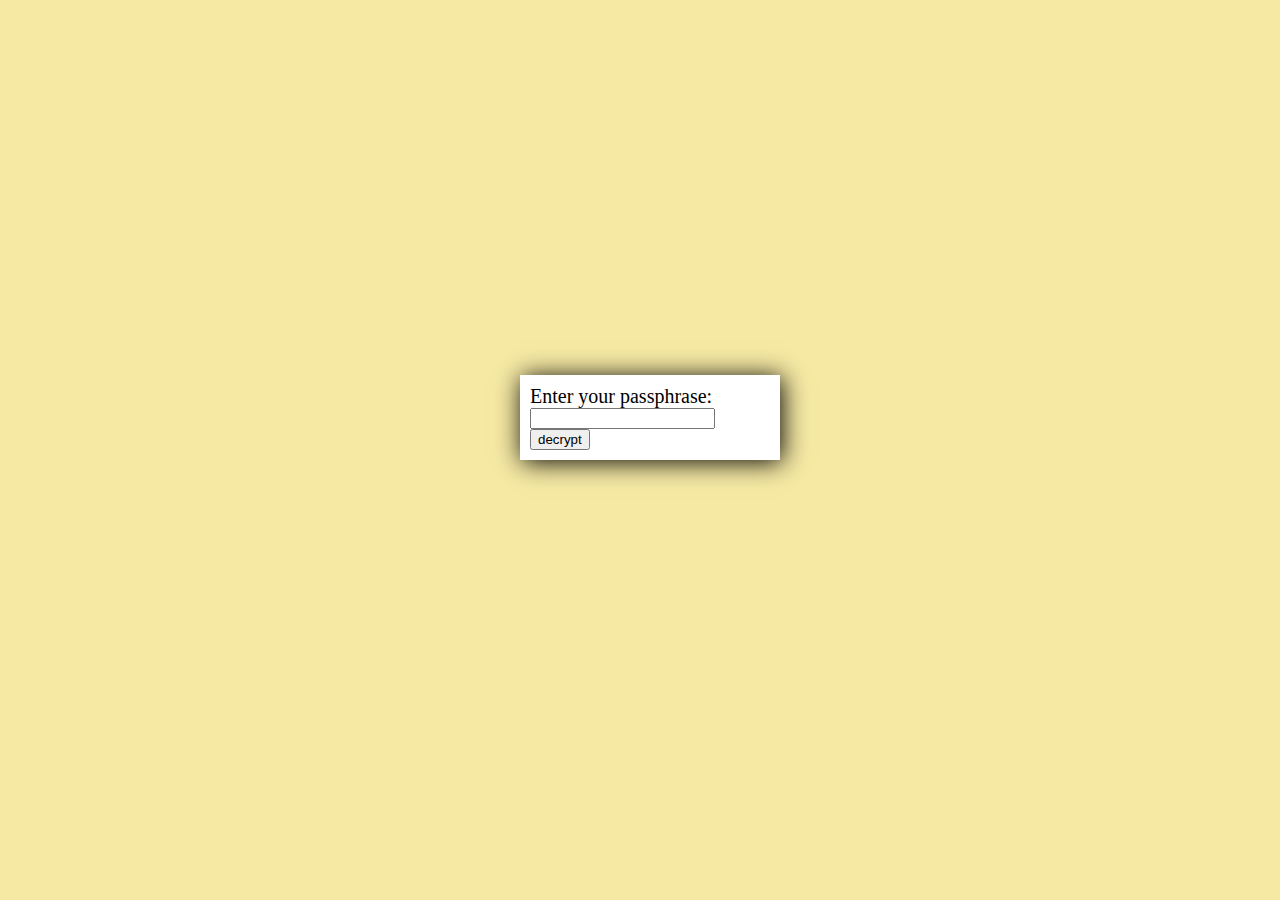
==== encpad/src/com/github/encpad/savetemplate.html @ ae335a2b "Signed-off-by: agea <agea@drwolf.it>" ====
<html>
    <head>
        <script type="text/javascript">"use strict";var sjcl={cipher:{},hash:{},mode:{},misc:{},codec:{},exception:{corrupt:function(a){this.toString=function(){return"CORRUPT: "+this.message};this.message=a},invalid:function(a){this.toString=function(){return"INVALID: "+this.message};this.message=a},bug:function(a){this.toString=function(){return"BUG: "+this.message};this.message=a}}};
sjcl.cipher.aes=function(a){this.h[0][0][0]||this.w();var b,c,d,e,f=this.h[0][4],g=this.h[1];b=a.length;var h=1;if(b!==4&&b!==6&&b!==8)throw new sjcl.exception.invalid("invalid aes key size");this.a=[d=a.slice(0),e=[]];for(a=b;a<4*b+28;a++){c=d[a-1];if(a%b===0||b===8&&a%b===4){c=f[c>>>24]<<24^f[c>>16&255]<<16^f[c>>8&255]<<8^f[c&255];if(a%b===0){c=c<<8^c>>>24^h<<24;h=h<<1^(h>>7)*283}}d[a]=d[a-b]^c}for(b=0;a;b++,a--){c=d[b&3?a:a-4];e[b]=a<=4||b<4?c:g[0][f[c>>>24]]^g[1][f[c>>16&255]]^g[2][f[c>>8&255]]^
g[3][f[c&255]]}};
sjcl.cipher.aes.prototype={encrypt:function(a){return this.H(a,0)},decrypt:function(a){return this.H(a,1)},h:[[[],[],[],[],[]],[[],[],[],[],[]]],w:function(){var a=this.h[0],b=this.h[1],c=a[4],d=b[4],e,f,g,h=[],i=[],k,j,l,m;for(e=0;e<0x100;e++)i[(h[e]=e<<1^(e>>7)*283)^e]=e;for(f=g=0;!c[f];f^=k||1,g=i[g]||1){l=g^g<<1^g<<2^g<<3^g<<4;l=l>>8^l&255^99;c[f]=l;d[l]=f;j=h[e=h[k=h[f]]];m=j*0x1010101^e*0x10001^k*0x101^f*0x1010100;j=h[l]*0x101^l*0x1010100;for(e=0;e<4;e++){a[e][f]=j=j<<24^j>>>8;b[e][l]=m=m<<24^m>>>8}}for(e=
0;e<5;e++){a[e]=a[e].slice(0);b[e]=b[e].slice(0)}},H:function(a,b){if(a.length!==4)throw new sjcl.exception.invalid("invalid aes block size");var c=this.a[b],d=a[0]^c[0],e=a[b?3:1]^c[1],f=a[2]^c[2];a=a[b?1:3]^c[3];var g,h,i,k=c.length/4-2,j,l=4,m=[0,0,0,0];g=this.h[b];var n=g[0],o=g[1],p=g[2],q=g[3],r=g[4];for(j=0;j<k;j++){g=n[d>>>24]^o[e>>16&255]^p[f>>8&255]^q[a&255]^c[l];h=n[e>>>24]^o[f>>16&255]^p[a>>8&255]^q[d&255]^c[l+1];i=n[f>>>24]^o[a>>16&255]^p[d>>8&255]^q[e&255]^c[l+2];a=n[a>>>24]^o[d>>16&
255]^p[e>>8&255]^q[f&255]^c[l+3];l+=4;d=g;e=h;f=i}for(j=0;j<4;j++){m[b?3&-j:j]=r[d>>>24]<<24^r[e>>16&255]<<16^r[f>>8&255]<<8^r[a&255]^c[l++];g=d;d=e;e=f;f=a;a=g}return m}};
sjcl.bitArray={bitSlice:function(a,b,c){a=sjcl.bitArray.P(a.slice(b/32),32-(b&31)).slice(1);return c===undefined?a:sjcl.bitArray.clamp(a,c-b)},concat:function(a,b){if(a.length===0||b.length===0)return a.concat(b);var c=a[a.length-1],d=sjcl.bitArray.getPartial(c);return d===32?a.concat(b):sjcl.bitArray.P(b,d,c|0,a.slice(0,a.length-1))},bitLength:function(a){var b=a.length;if(b===0)return 0;return(b-1)*32+sjcl.bitArray.getPartial(a[b-1])},clamp:function(a,b){if(a.length*32<b)return a;a=a.slice(0,Math.ceil(b/
32));var c=a.length;b&=31;if(c>0&&b)a[c-1]=sjcl.bitArray.partial(b,a[c-1]&2147483648>>b-1,1);return a},partial:function(a,b,c){if(a===32)return b;return(c?b|0:b<<32-a)+a*0x10000000000},getPartial:function(a){return Math.round(a/0x10000000000)||32},equal:function(a,b){if(sjcl.bitArray.bitLength(a)!==sjcl.bitArray.bitLength(b))return false;var c=0,d;for(d=0;d<a.length;d++)c|=a[d]^b[d];return c===0},P:function(a,b,c,d){var e;e=0;if(d===undefined)d=[];for(;b>=32;b-=32){d.push(c);c=0}if(b===0)return d.concat(a);
for(e=0;e<a.length;e++){d.push(c|a[e]>>>b);c=a[e]<<32-b}e=a.length?a[a.length-1]:0;a=sjcl.bitArray.getPartial(e);d.push(sjcl.bitArray.partial(b+a&31,b+a>32?c:d.pop(),1));return d},k:function(a,b){return[a[0]^b[0],a[1]^b[1],a[2]^b[2],a[3]^b[3]]}};
sjcl.codec.utf8String={fromBits:function(a){var b="",c=sjcl.bitArray.bitLength(a),d,e;for(d=0;d<c/8;d++){if((d&3)===0)e=a[d/4];b+=String.fromCharCode(e>>>24);e<<=8}return decodeURIComponent(escape(b))},toBits:function(a){a=unescape(encodeURIComponent(a));var b=[],c,d=0;for(c=0;c<a.length;c++){d=d<<8|a.charCodeAt(c);if((c&3)===3){b.push(d);d=0}}c&3&&b.push(sjcl.bitArray.partial(8*(c&3),d));return b}};
sjcl.codec.hex={fromBits:function(a){var b="",c;for(c=0;c<a.length;c++)b+=((a[c]|0)+0xf00000000000).toString(16).substr(4);return b.substr(0,sjcl.bitArray.bitLength(a)/4)},toBits:function(a){var b,c=[],d;a=a.replace(/\s|0x/g,"");d=a.length;a+="00000000";for(b=0;b<a.length;b+=8)c.push(parseInt(a.substr(b,8),16)^0);return sjcl.bitArray.clamp(c,d*4)}};
sjcl.codec.base64={D:"ABCDEFGHIJKLMNOPQRSTUVWXYZabcdefghijklmnopqrstuvwxyz0123456789+/",fromBits:function(a,b){var c="",d,e=0,f=sjcl.codec.base64.D,g=0,h=sjcl.bitArray.bitLength(a);for(d=0;c.length*6<h;){c+=f.charAt((g^a[d]>>>e)>>>26);if(e<6){g=a[d]<<6-e;e+=26;d++}else{g<<=6;e-=6}}for(;c.length&3&&!b;)c+="=";return c},toBits:function(a){a=a.replace(/\s|=/g,"");var b=[],c,d=0,e=sjcl.codec.base64.D,f=0,g;for(c=0;c<a.length;c++){g=e.indexOf(a.charAt(c));if(g<0)throw new sjcl.exception.invalid("this isn't base64!");
if(d>26){d-=26;b.push(f^g>>>d);f=g<<32-d}else{d+=6;f^=g<<32-d}}d&56&&b.push(sjcl.bitArray.partial(d&56,f,1));return b}};sjcl.hash.sha256=function(a){this.a[0]||this.w();if(a){this.n=a.n.slice(0);this.i=a.i.slice(0);this.e=a.e}else this.reset()};sjcl.hash.sha256.hash=function(a){return(new sjcl.hash.sha256).update(a).finalize()};
sjcl.hash.sha256.prototype={blockSize:512,reset:function(){this.n=this.N.slice(0);this.i=[];this.e=0;return this},update:function(a){if(typeof a==="string")a=sjcl.codec.utf8String.toBits(a);var b,c=this.i=sjcl.bitArray.concat(this.i,a);b=this.e;a=this.e=b+sjcl.bitArray.bitLength(a);for(b=512+b&-512;b<=a;b+=512)this.C(c.splice(0,16));return this},finalize:function(){var a,b=this.i,c=this.n;b=sjcl.bitArray.concat(b,[sjcl.bitArray.partial(1,1)]);for(a=b.length+2;a&15;a++)b.push(0);b.push(Math.floor(this.e/
4294967296));for(b.push(this.e|0);b.length;)this.C(b.splice(0,16));this.reset();return c},N:[],a:[],w:function(){function a(e){return(e-Math.floor(e))*0x100000000|0}var b=0,c=2,d;a:for(;b<64;c++){for(d=2;d*d<=c;d++)if(c%d===0)continue a;if(b<8)this.N[b]=a(Math.pow(c,0.5));this.a[b]=a(Math.pow(c,1/3));b++}},C:function(a){var b,c,d=a.slice(0),e=this.n,f=this.a,g=e[0],h=e[1],i=e[2],k=e[3],j=e[4],l=e[5],m=e[6],n=e[7];for(a=0;a<64;a++){if(a<16)b=d[a];else{b=d[a+1&15];c=d[a+14&15];b=d[a&15]=(b>>>7^b>>>18^
b>>>3^b<<25^b<<14)+(c>>>17^c>>>19^c>>>10^c<<15^c<<13)+d[a&15]+d[a+9&15]|0}b=b+n+(j>>>6^j>>>11^j>>>25^j<<26^j<<21^j<<7)+(m^j&(l^m))+f[a];n=m;m=l;l=j;j=k+b|0;k=i;i=h;h=g;g=b+(h&i^k&(h^i))+(h>>>2^h>>>13^h>>>22^h<<30^h<<19^h<<10)|0}e[0]=e[0]+g|0;e[1]=e[1]+h|0;e[2]=e[2]+i|0;e[3]=e[3]+k|0;e[4]=e[4]+j|0;e[5]=e[5]+l|0;e[6]=e[6]+m|0;e[7]=e[7]+n|0}};
sjcl.mode.ccm={name:"ccm",encrypt:function(a,b,c,d,e){var f,g=b.slice(0),h=sjcl.bitArray,i=h.bitLength(c)/8,k=h.bitLength(g)/8;e=e||64;d=d||[];if(i<7)throw new sjcl.exception.invalid("ccm: iv must be at least 7 bytes");for(f=2;f<4&&k>>>8*f;f++);if(f<15-i)f=15-i;c=h.clamp(c,8*(15-f));b=sjcl.mode.ccm.G(a,b,c,d,e,f);g=sjcl.mode.ccm.I(a,g,c,b,e,f);return h.concat(g.data,g.tag)},decrypt:function(a,b,c,d,e){e=e||64;d=d||[];var f=sjcl.bitArray,g=f.bitLength(c)/8,h=f.bitLength(b),i=f.clamp(b,h-e),k=f.bitSlice(b,
h-e);h=(h-e)/8;if(g<7)throw new sjcl.exception.invalid("ccm: iv must be at least 7 bytes");for(b=2;b<4&&h>>>8*b;b++);if(b<15-g)b=15-g;c=f.clamp(c,8*(15-b));i=sjcl.mode.ccm.I(a,i,c,k,e,b);a=sjcl.mode.ccm.G(a,i.data,c,d,e,b);if(!f.equal(i.tag,a))throw new sjcl.exception.corrupt("ccm: tag doesn't match");return i.data},G:function(a,b,c,d,e,f){var g=[],h=sjcl.bitArray,i=h.k;e/=8;if(e%2||e<4||e>16)throw new sjcl.exception.invalid("ccm: invalid tag length");if(d.length>0xffffffff||b.length>0xffffffff)throw new sjcl.exception.bug("ccm: can't deal with 4GiB or more data");
f=[h.partial(8,(d.length?64:0)|e-2<<2|f-1)];f=h.concat(f,c);f[3]|=h.bitLength(b)/8;f=a.encrypt(f);if(d.length){c=h.bitLength(d)/8;if(c<=65279)g=[h.partial(16,c)];else if(c<=0xffffffff)g=h.concat([h.partial(16,65534)],[c]);g=h.concat(g,d);for(d=0;d<g.length;d+=4)f=a.encrypt(i(f,g.slice(d,d+4)))}for(d=0;d<b.length;d+=4)f=a.encrypt(i(f,b.slice(d,d+4)));return h.clamp(f,e*8)},I:function(a,b,c,d,e,f){var g,h=sjcl.bitArray;g=h.k;var i=b.length,k=h.bitLength(b);c=h.concat([h.partial(8,f-1)],c).concat([0,
0,0]).slice(0,4);d=h.bitSlice(g(d,a.encrypt(c)),0,e);if(!i)return{tag:d,data:[]};for(g=0;g<i;g+=4){c[3]++;e=a.encrypt(c);b[g]^=e[0];b[g+1]^=e[1];b[g+2]^=e[2];b[g+3]^=e[3]}return{tag:d,data:h.clamp(b,k)}}};
sjcl.mode.ocb2={name:"ocb2",encrypt:function(a,b,c,d,e,f){if(sjcl.bitArray.bitLength(c)!==128)throw new sjcl.exception.invalid("ocb iv must be 128 bits");var g,h=sjcl.mode.ocb2.A,i=sjcl.bitArray,k=i.k,j=[0,0,0,0];c=h(a.encrypt(c));var l,m=[];d=d||[];e=e||64;for(g=0;g+4<b.length;g+=4){l=b.slice(g,g+4);j=k(j,l);m=m.concat(k(c,a.encrypt(k(c,l))));c=h(c)}l=b.slice(g);b=i.bitLength(l);g=a.encrypt(k(c,[0,0,0,b]));l=i.clamp(k(l,g),b);j=k(j,k(l,g));j=a.encrypt(k(j,k(c,h(c))));if(d.length)j=k(j,f?d:sjcl.mode.ocb2.pmac(a,
d));return m.concat(i.concat(l,i.clamp(j,e)))},decrypt:function(a,b,c,d,e,f){if(sjcl.bitArray.bitLength(c)!==128)throw new sjcl.exception.invalid("ocb iv must be 128 bits");e=e||64;var g=sjcl.mode.ocb2.A,h=sjcl.bitArray,i=h.k,k=[0,0,0,0],j=g(a.encrypt(c)),l,m,n=sjcl.bitArray.bitLength(b)-e,o=[];d=d||[];for(c=0;c+4<n/32;c+=4){l=i(j,a.decrypt(i(j,b.slice(c,c+4))));k=i(k,l);o=o.concat(l);j=g(j)}m=n-c*32;l=a.encrypt(i(j,[0,0,0,m]));l=i(l,h.clamp(b.slice(c),m));k=i(k,l);k=a.encrypt(i(k,i(j,g(j))));if(d.length)k=
i(k,f?d:sjcl.mode.ocb2.pmac(a,d));if(!h.equal(h.clamp(k,e),h.bitSlice(b,n)))throw new sjcl.exception.corrupt("ocb: tag doesn't match");return o.concat(h.clamp(l,m))},pmac:function(a,b){var c,d=sjcl.mode.ocb2.A,e=sjcl.bitArray,f=e.k,g=[0,0,0,0],h=a.encrypt([0,0,0,0]);h=f(h,d(d(h)));for(c=0;c+4<b.length;c+=4){h=d(h);g=f(g,a.encrypt(f(h,b.slice(c,c+4))))}b=b.slice(c);if(e.bitLength(b)<128){h=f(h,d(h));b=e.concat(b,[2147483648|0])}g=f(g,b);return a.encrypt(f(d(f(h,d(h))),g))},A:function(a){return[a[0]<<
1^a[1]>>>31,a[1]<<1^a[2]>>>31,a[2]<<1^a[3]>>>31,a[3]<<1^(a[0]>>>31)*135]}};sjcl.misc.hmac=function(a,b){this.M=b=b||sjcl.hash.sha256;var c=[[],[]],d=b.prototype.blockSize/32;this.l=[new b,new b];if(a.length>d)a=b.hash(a);for(b=0;b<d;b++){c[0][b]=a[b]^909522486;c[1][b]=a[b]^1549556828}this.l[0].update(c[0]);this.l[1].update(c[1])};sjcl.misc.hmac.prototype.encrypt=sjcl.misc.hmac.prototype.mac=function(a,b){a=(new this.M(this.l[0])).update(a,b).finalize();return(new this.M(this.l[1])).update(a).finalize()};
sjcl.misc.pbkdf2=function(a,b,c,d,e){c=c||1E3;if(d<0||c<0)throw sjcl.exception.invalid("invalid params to pbkdf2");if(typeof a==="string")a=sjcl.codec.utf8String.toBits(a);e=e||sjcl.misc.hmac;a=new e(a);var f,g,h,i,k=[],j=sjcl.bitArray;for(i=1;32*k.length<(d||1);i++){e=f=a.encrypt(j.concat(b,[i]));for(g=1;g<c;g++){f=a.encrypt(f);for(h=0;h<f.length;h++)e[h]^=f[h]}k=k.concat(e)}if(d)k=j.clamp(k,d);return k};
sjcl.random={randomWords:function(a,b){var c=[];b=this.isReady(b);var d;if(b===0)throw new sjcl.exception.notready("generator isn't seeded");else b&2&&this.U(!(b&1));for(b=0;b<a;b+=4){(b+1)%0x10000===0&&this.L();d=this.u();c.push(d[0],d[1],d[2],d[3])}this.L();return c.slice(0,a)},setDefaultParanoia:function(a){this.t=a},addEntropy:function(a,b,c){c=c||"user";var d,e,f=(new Date).valueOf(),g=this.q[c],h=this.isReady();d=this.F[c];if(d===undefined)d=this.F[c]=this.R++;if(g===undefined)g=this.q[c]=0;this.q[c]=
(this.q[c]+1)%this.b.length;switch(typeof a){case "number":break;case "object":if(b===undefined)for(c=b=0;c<a.length;c++)for(e=a[c];e>0;){b++;e>>>=1}this.b[g].update([d,this.J++,2,b,f,a.length].concat(a));break;case "string":if(b===undefined)b=a.length;this.b[g].update([d,this.J++,3,b,f,a.length]);this.b[g].update(a);break;default:throw new sjcl.exception.bug("random: addEntropy only supports number, array or string");}this.j[g]+=b;this.f+=b;if(h===0){this.isReady()!==0&&this.K("seeded",Math.max(this.g,
this.f));this.K("progress",this.getProgress())}},isReady:function(a){a=this.B[a!==undefined?a:this.t];return this.g&&this.g>=a?this.j[0]>80&&(new Date).valueOf()>this.O?3:1:this.f>=a?2:0},getProgress:function(a){a=this.B[a?a:this.t];return this.g>=a?1["0"]:this.f>a?1["0"]:this.f/a},startCollectors:function(){if(!this.m){if(window.addEventListener){window.addEventListener("load",this.o,false);window.addEventListener("mousemove",this.p,false)}else if(document.attachEvent){document.attachEvent("onload",
this.o);document.attachEvent("onmousemove",this.p)}else throw new sjcl.exception.bug("can't attach event");this.m=true}},stopCollectors:function(){if(this.m){if(window.removeEventListener){window.removeEventListener("load",this.o);window.removeEventListener("mousemove",this.p)}else if(window.detachEvent){window.detachEvent("onload",this.o);window.detachEvent("onmousemove",this.p)}this.m=false}},addEventListener:function(a,b){this.r[a][this.Q++]=b},removeEventListener:function(a,b){var c;a=this.r[a];
var d=[];for(c in a)a.hasOwnProperty[c]&&a[c]===b&&d.push(c);for(b=0;b<d.length;b++){c=d[b];delete a[c]}},b:[new sjcl.hash.sha256],j:[0],z:0,q:{},J:0,F:{},R:0,g:0,f:0,O:0,a:[0,0,0,0,0,0,0,0],d:[0,0,0,0],s:undefined,t:6,m:false,r:{progress:{},seeded:{}},Q:0,B:[0,48,64,96,128,192,0x100,384,512,768,1024],u:function(){for(var a=0;a<4;a++){this.d[a]=this.d[a]+1|0;if(this.d[a])break}return this.s.encrypt(this.d)},L:function(){this.a=this.u().concat(this.u());this.s=new sjcl.cipher.aes(this.a)},T:function(a){this.a=
sjcl.hash.sha256.hash(this.a.concat(a));this.s=new sjcl.cipher.aes(this.a);for(a=0;a<4;a++){this.d[a]=this.d[a]+1|0;if(this.d[a])break}},U:function(a){var b=[],c=0,d;this.O=b[0]=(new Date).valueOf()+3E4;for(d=0;d<16;d++)b.push(Math.random()*0x100000000|0);for(d=0;d<this.b.length;d++){b=b.concat(this.b[d].finalize());c+=this.j[d];this.j[d]=0;if(!a&&this.z&1<<d)break}if(this.z>=1<<this.b.length){this.b.push(new sjcl.hash.sha256);this.j.push(0)}this.f-=c;if(c>this.g)this.g=c;this.z++;this.T(b)},p:function(a){sjcl.random.addEntropy([a.x||
a.clientX||a.offsetX,a.y||a.clientY||a.offsetY],2,"mouse")},o:function(){sjcl.random.addEntropy(new Date,2,"loadtime")},K:function(a,b){var c;a=sjcl.random.r[a];var d=[];for(c in a)a.hasOwnProperty(c)&&d.push(a[c]);for(c=0;c<d.length;c++)d[c](b)}};
sjcl.json={defaults:{v:1,iter:1E3,ks:128,ts:64,mode:"ccm",adata:"",cipher:"aes"},encrypt:function(a,b,c,d){c=c||{};d=d||{};var e=sjcl.json,f=e.c({iv:sjcl.random.randomWords(4,0)},e.defaults);e.c(f,c);if(typeof f.salt==="string")f.salt=sjcl.codec.base64.toBits(f.salt);if(typeof f.iv==="string")f.iv=sjcl.codec.base64.toBits(f.iv);if(!sjcl.mode[f.mode]||!sjcl.cipher[f.cipher]||typeof a==="string"&&f.iter<=100||f.ts!==64&&f.ts!==96&&f.ts!==128||f.ks!==128&&f.ks!==192&&f.ks!==0x100||f.iv.length<2||f.iv.length>
4)throw new sjcl.exception.invalid("json encrypt: invalid parameters");if(typeof a==="string"){c=sjcl.misc.cachedPbkdf2(a,f);a=c.key.slice(0,f.ks/32);f.salt=c.salt}if(typeof b==="string")b=sjcl.codec.utf8String.toBits(b);c=new sjcl.cipher[f.cipher](a);e.c(d,f);d.key=a;f.ct=sjcl.mode[f.mode].encrypt(c,b,f.iv,f.adata,f.tag);return e.encode(e.V(f,e.defaults))},decrypt:function(a,b,c,d){c=c||{};d=d||{};var e=sjcl.json;b=e.c(e.c(e.c({},e.defaults),e.decode(b)),c,true);if(typeof b.salt==="string")b.salt=
sjcl.codec.base64.toBits(b.salt);if(typeof b.iv==="string")b.iv=sjcl.codec.base64.toBits(b.iv);if(!sjcl.mode[b.mode]||!sjcl.cipher[b.cipher]||typeof a==="string"&&b.iter<=100||b.ts!==64&&b.ts!==96&&b.ts!==128||b.ks!==128&&b.ks!==192&&b.ks!==0x100||!b.iv||b.iv.length<2||b.iv.length>4)throw new sjcl.exception.invalid("json decrypt: invalid parameters");if(typeof a==="string"){c=sjcl.misc.cachedPbkdf2(a,b);a=c.key.slice(0,b.ks/32);b.salt=c.salt}c=new sjcl.cipher[b.cipher](a);c=sjcl.mode[b.mode].decrypt(c,
b.ct,b.iv,b.adata,b.tag);e.c(d,b);d.key=a;return sjcl.codec.utf8String.fromBits(c)},encode:function(a){var b,c="{",d="";for(b in a)if(a.hasOwnProperty(b)){if(!b.match(/^[a-z0-9]+$/i))throw new sjcl.exception.invalid("json encode: invalid property name");c+=d+b+":";d=",";switch(typeof a[b]){case "number":case "boolean":c+=a[b];break;case "string":c+='"'+escape(a[b])+'"';break;case "object":c+='"'+sjcl.codec.base64.fromBits(a[b],1)+'"';break;default:throw new sjcl.exception.bug("json encode: unsupported type");
}}return c+"}"},decode:function(a){a=a.replace(/\s/g,"");if(!a.match(/^\{.*\}$/))throw new sjcl.exception.invalid("json decode: this isn't json!");a=a.replace(/^\{|\}$/g,"").split(/,/);var b={},c,d;for(c=0;c<a.length;c++){if(!(d=a[c].match(/^([a-z][a-z0-9]*):(?:(\d+)|"([a-z0-9+\/%*_.@=\-]*)")$/i)))throw new sjcl.exception.invalid("json decode: this isn't json!");b[d[1]]=d[2]?parseInt(d[2],10):d[1].match(/^(ct|salt|iv)$/)?sjcl.codec.base64.toBits(d[3]):unescape(d[3])}return b},c:function(a,b,c){if(a===
undefined)a={};if(b===undefined)return a;var d;for(d in b)if(b.hasOwnProperty(d)){if(c&&a[d]!==undefined&&a[d]!==b[d])throw new sjcl.exception.invalid("required parameter overridden");a[d]=b[d]}return a},V:function(a,b){var c={},d;for(d in a)if(a.hasOwnProperty(d)&&a[d]!==b[d])c[d]=a[d];return c},W:function(a,b){var c={},d;for(d=0;d<b.length;d++)if(a[b[d]]!==undefined)c[b[d]]=a[b[d]];return c}};sjcl.encrypt=sjcl.json.encrypt;sjcl.decrypt=sjcl.json.decrypt;sjcl.misc.S={};
sjcl.misc.cachedPbkdf2=function(a,b){var c=sjcl.misc.S,d;b=b||{};d=b.iter||1E3;c=c[a]=c[a]||{};d=c[d]=c[d]||{firstSalt:b.salt&&b.salt.length?b.salt.slice(0):sjcl.random.randomWords(2,0)};c=b.salt===undefined?d.firstSalt:b.salt;d[c]=d[c]||sjcl.misc.pbkdf2(a,c,b.iter);return{key:d[c].slice(0),salt:c.slice(0)}};</script>
        
        <script type="text/javascript">
            function decode(){
                var rp={};
                var out = sjcl.decrypt(document.getElementById('pw').value,'@@cypher@@',null,rp);
                document.getElementById('notepad').innerHTML=rp;
                
            };
        </script>
        <style type="text/css">
            
html{
heigth:100%;
background: #f6e9a4;
font-size: 20px;
}

#prompt {
    position: absolute;
    top: 50%;
    left: 50%;
    margin-left: -120px;
    margin-top: -75px;
    width: 240px;
    font-size: 100%;
    padding: 10px;
    background: white;
    display: block;
    -webkit-box-shadow: #000 2px 2px 24px;
    -moz-box-shadow: #000 2px 2px 24px;
    box-shadow: #000 2px 2px 24px;
    font-size: 100%;
}
        </style>
    
    </head>
    <body>
    
        <div id="prompt">
        Enter your passphrase: 
        <input type="password" id="pw"/>
        <input id="decode" type="button" value="decrypt" onclick="decode()"/>
        </div>
        <pre id="notepad"></pre>
    
    </body>
</html>
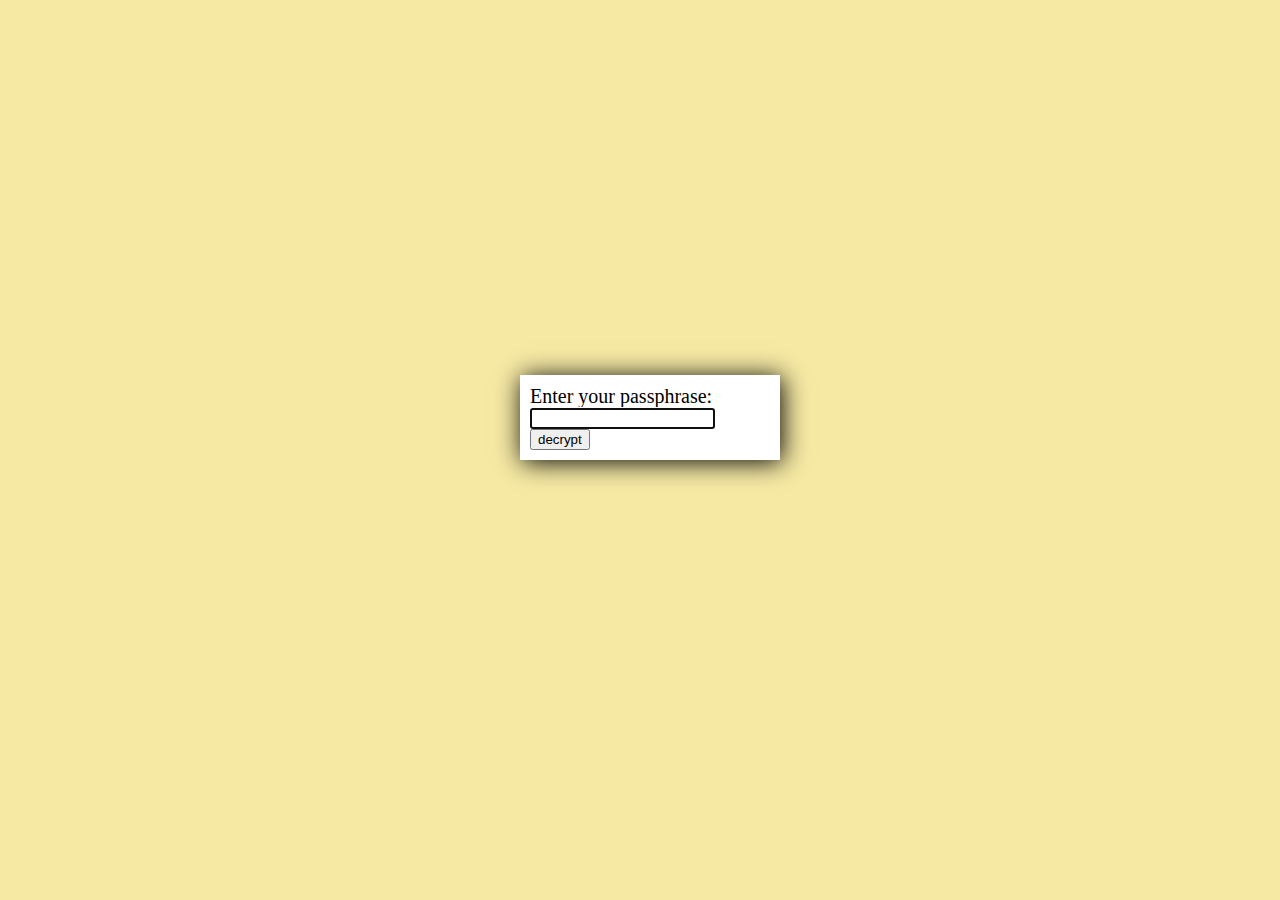
==== commit e44c4617: "Signed-off-by: agea <agea@drwolf.it>" ====
--- a/encpad/src/com/github/encpad/savetemplate.html
+++ b/encpad/src/com/github/encpad/savetemplate.html
@@ -1,6 +1,8 @@
 <html>
     <head>
-        <script type="text/javascript">"use strict";var sjcl={cipher:{},hash:{},mode:{},misc:{},codec:{},exception:{corrupt:function(a){this.toString=function(){return"CORRUPT: "+this.message};this.message=a},invalid:function(a){this.toString=function(){return"INVALID: "+this.message};this.message=a},bug:function(a){this.toString=function(){return"BUG: "+this.message};this.message=a}}};
+        <script type="text/javascript">
+        //<![CDATA[
+var sjcl={cipher:{},hash:{},mode:{},misc:{},codec:{},exception:{corrupt:function(a){this.toString=function(){return"CORRUPT: "+this.message};this.message=a},invalid:function(a){this.toString=function(){return"INVALID: "+this.message};this.message=a},bug:function(a){this.toString=function(){return"BUG: "+this.message};this.message=a}}};
 sjcl.cipher.aes=function(a){this.h[0][0][0]||this.w();var b,c,d,e,f=this.h[0][4],g=this.h[1];b=a.length;var h=1;if(b!==4&&b!==6&&b!==8)throw new sjcl.exception.invalid("invalid aes key size");this.a=[d=a.slice(0),e=[]];for(a=b;a<4*b+28;a++){c=d[a-1];if(a%b===0||b===8&&a%b===4){c=f[c>>>24]<<24^f[c>>16&255]<<16^f[c>>8&255]<<8^f[c&255];if(a%b===0){c=c<<8^c>>>24^h<<24;h=h<<1^(h>>7)*283}}d[a]=d[a-b]^c}for(b=0;a;b++,a--){c=d[b&3?a:a-4];e[b]=a<=4||b<4?c:g[0][f[c>>>24]]^g[1][f[c>>16&255]]^g[2][f[c>>8&255]]^
 g[3][f[c&255]]}};
 sjcl.cipher.aes.prototype={encrypt:function(a){return this.H(a,0)},decrypt:function(a){return this.H(a,1)},h:[[[],[],[],[],[]],[[],[],[],[],[]]],w:function(){var a=this.h[0],b=this.h[1],c=a[4],d=b[4],e,f,g,h=[],i=[],k,j,l,m;for(e=0;e<0x100;e++)i[(h[e]=e<<1^(e>>7)*283)^e]=e;for(f=g=0;!c[f];f^=k||1,g=i[g]||1){l=g^g<<1^g<<2^g<<3^g<<4;l=l>>8^l&255^99;c[f]=l;d[l]=f;j=h[e=h[k=h[f]]];m=j*0x1010101^e*0x10001^k*0x101^f*0x1010100;j=h[l]*0x101^l*0x1010100;for(e=0;e<4;e++){a[e][f]=j=j<<24^j>>>8;b[e][l]=m=m<<24^m>>>8}}for(e=
@@ -38,24 +40,25 @@
 b.ct,b.iv,b.adata,b.tag);e.c(d,b);d.key=a;return sjcl.codec.utf8String.fromBits(c)},encode:function(a){var b,c="{",d="";for(b in a)if(a.hasOwnProperty(b)){if(!b.match(/^[a-z0-9]+$/i))throw new sjcl.exception.invalid("json encode: invalid property name");c+=d+b+":";d=",";switch(typeof a[b]){case "number":case "boolean":c+=a[b];break;case "string":c+='"'+escape(a[b])+'"';break;case "object":c+='"'+sjcl.codec.base64.fromBits(a[b],1)+'"';break;default:throw new sjcl.exception.bug("json encode: unsupported type");
 }}return c+"}"},decode:function(a){a=a.replace(/\s/g,"");if(!a.match(/^\{.*\}$/))throw new sjcl.exception.invalid("json decode: this isn't json!");a=a.replace(/^\{|\}$/g,"").split(/,/);var b={},c,d;for(c=0;c<a.length;c++){if(!(d=a[c].match(/^([a-z][a-z0-9]*):(?:(\d+)|"([a-z0-9+\/%*_.@=\-]*)")$/i)))throw new sjcl.exception.invalid("json decode: this isn't json!");b[d[1]]=d[2]?parseInt(d[2],10):d[1].match(/^(ct|salt|iv)$/)?sjcl.codec.base64.toBits(d[3]):unescape(d[3])}return b},c:function(a,b,c){if(a===
 undefined)a={};if(b===undefined)return a;var d;for(d in b)if(b.hasOwnProperty(d)){if(c&&a[d]!==undefined&&a[d]!==b[d])throw new sjcl.exception.invalid("required parameter overridden");a[d]=b[d]}return a},V:function(a,b){var c={},d;for(d in a)if(a.hasOwnProperty(d)&&a[d]!==b[d])c[d]=a[d];return c},W:function(a,b){var c={},d;for(d=0;d<b.length;d++)if(a[b[d]]!==undefined)c[b[d]]=a[b[d]];return c}};sjcl.encrypt=sjcl.json.encrypt;sjcl.decrypt=sjcl.json.decrypt;sjcl.misc.S={};
-sjcl.misc.cachedPbkdf2=function(a,b){var c=sjcl.misc.S,d;b=b||{};d=b.iter||1E3;c=c[a]=c[a]||{};d=c[d]=c[d]||{firstSalt:b.salt&&b.salt.length?b.salt.slice(0):sjcl.random.randomWords(2,0)};c=b.salt===undefined?d.firstSalt:b.salt;d[c]=d[c]||sjcl.misc.pbkdf2(a,c,b.iter);return{key:d[c].slice(0),salt:c.slice(0)}};</script>
-        
-        <script type="text/javascript">
-            function decode(){
-                var rp={};
-                var out = sjcl.decrypt(document.getElementById('pw').value,'@@cypher@@',null,rp);
-                document.getElementById('notepad').innerHTML=rp;
-                
-            };
+sjcl.misc.cachedPbkdf2=function(a,b){var c=sjcl.misc.S,d;b=b||{};d=b.iter||1E3;c=c[a]=c[a]||{};d=c[d]=c[d]||{firstSalt:b.salt&&b.salt.length?b.salt.slice(0):sjcl.random.randomWords(2,0)};c=b.salt===undefined?d.firstSalt:b.salt;d[c]=d[c]||sjcl.misc.pbkdf2(a,c,b.iter);return{key:d[c].slice(0),salt:c.slice(0)}};
+
+function decode(){
+try{
+    document.getElementById('notepad').innerHTML=
+        sjcl.decrypt(document.getElementById('pw').value,'@@cypher@@');
+    document.getElementById('prompt').style.display='none';
+    }catch (err){
+      alert('Unable to decrypt text, did you enter the correct passphrase?\n\nError:'+err);
+    }
+};
+            //]]>  
         </script>
         <style type="text/css">
-            
 html{
 heigth:100%;
 background: #f6e9a4;
 font-size: 20px;
 }
-
 #prompt {
     position: absolute;
     top: 50%;
@@ -72,17 +75,16 @@
     box-shadow: #000 2px 2px 24px;
     font-size: 100%;
 }
-        </style>
+</style>
     
     </head>
     <body>
-    
         <div id="prompt">
-        Enter your passphrase: 
-        <input type="password" id="pw"/>
-        <input id="decode" type="button" value="decrypt" onclick="decode()"/>
+            Enter your passphrase: 
+            <input type="password" id="pw" onchange="decode()"/>
+            <input id="decode" type="button" value="decrypt" />
         </div>
         <pre id="notepad"></pre>
-    
+        <script type="text/javascript">document.getElementById('pw').focus();</script>
     </body>
 </html>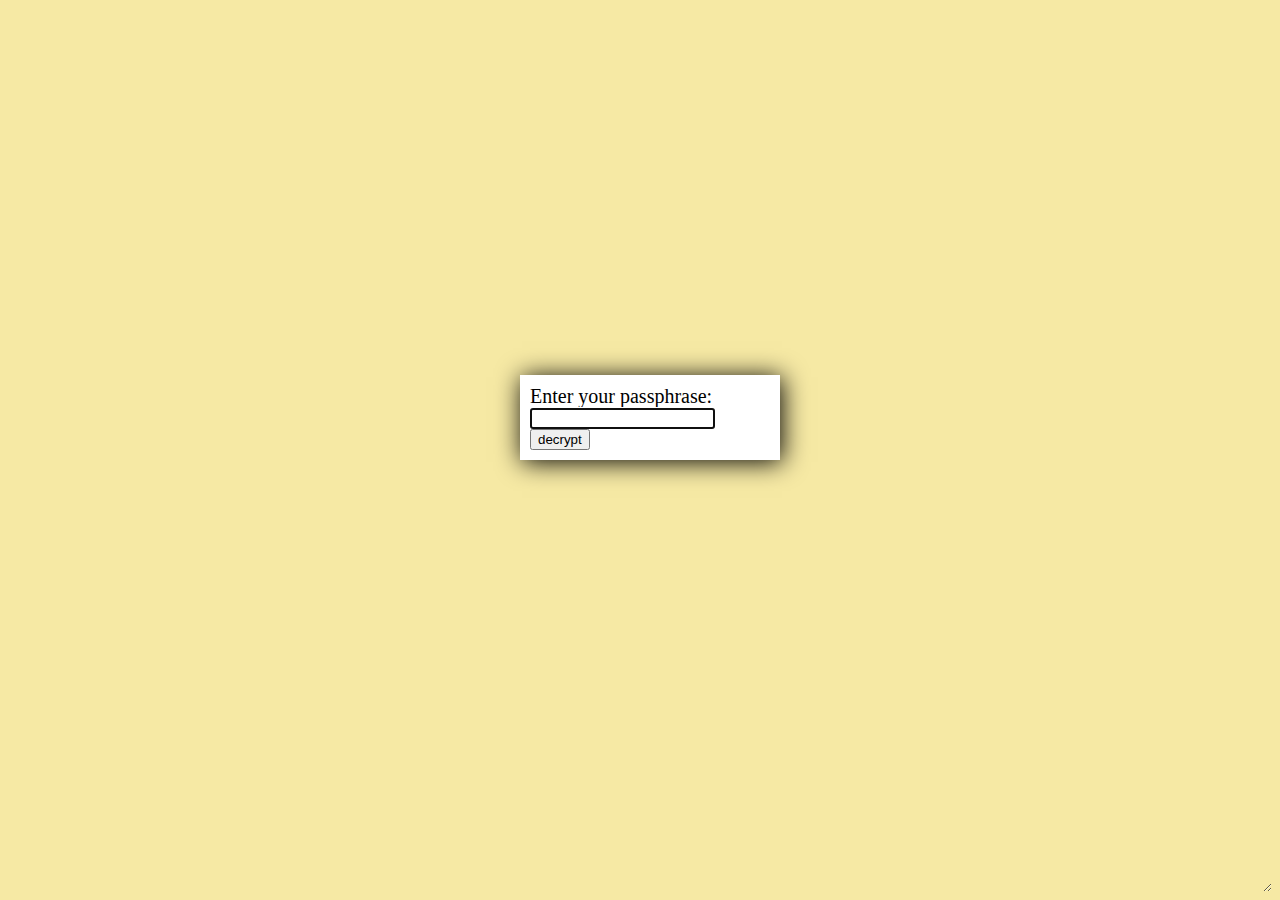
==== commit 84babbd3: "Signed-off-by: agea <agea@drwolf.it>" ====
--- a/encpad/src/com/github/encpad/savetemplate.html
+++ b/encpad/src/com/github/encpad/savetemplate.html
@@ -55,9 +55,21 @@
         </script>
         <style type="text/css">
 html{
-heigth:100%;
+height:100%;
 background: #f6e9a4;
 font-size: 20px;
+border:0;
+margin:0;
+padding:0;
+}
+
+#notepad{
+height:100%;
+width:100%;
+background:transparent;
+border:0;
+margin:0;
+padding:0;
 }
 #prompt {
     position: absolute;
@@ -84,7 +96,7 @@
             <input type="password" id="pw" onchange="decode()"/>
             <input id="decode" type="button" value="decrypt" />
         </div>
-        <pre id="notepad"></pre>
+        <textarea readonly="true" id="notepad"></textarea>
         <script type="text/javascript">document.getElementById('pw').focus();</script>
     </body>
 </html>